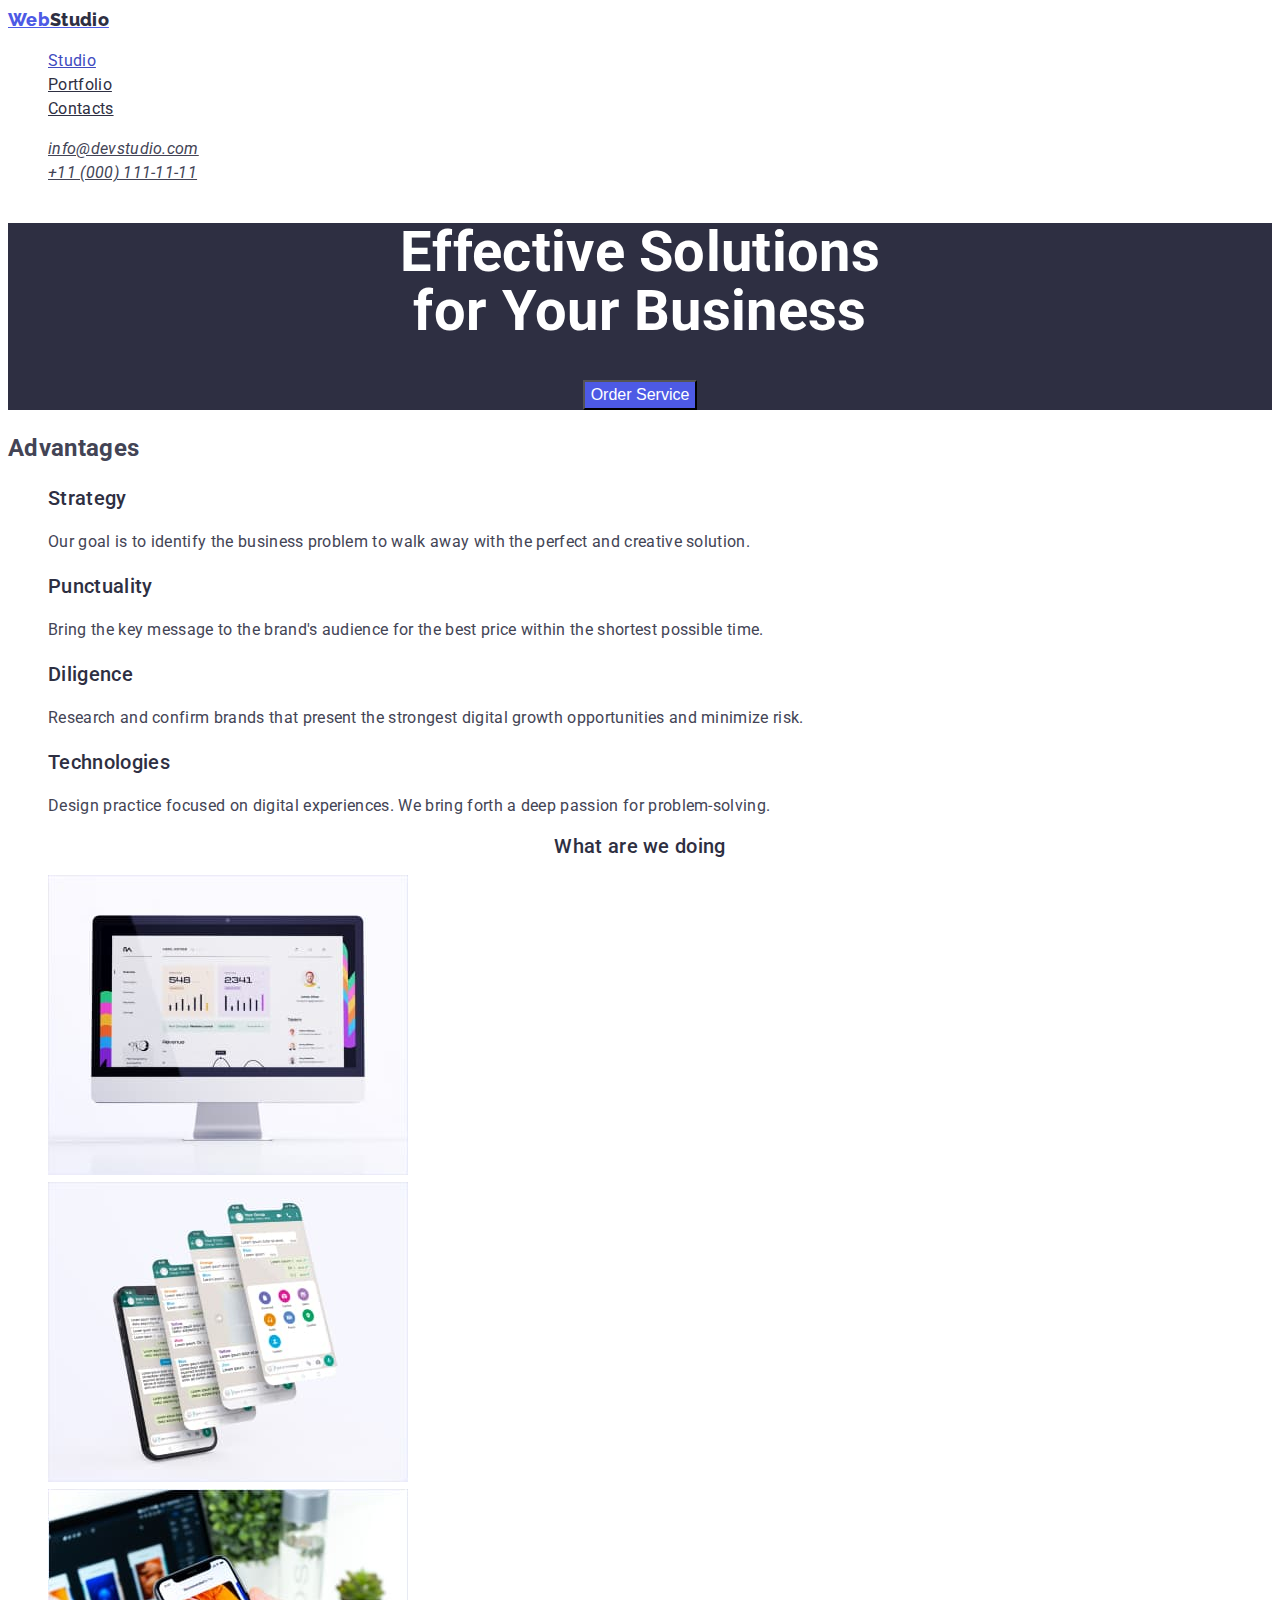
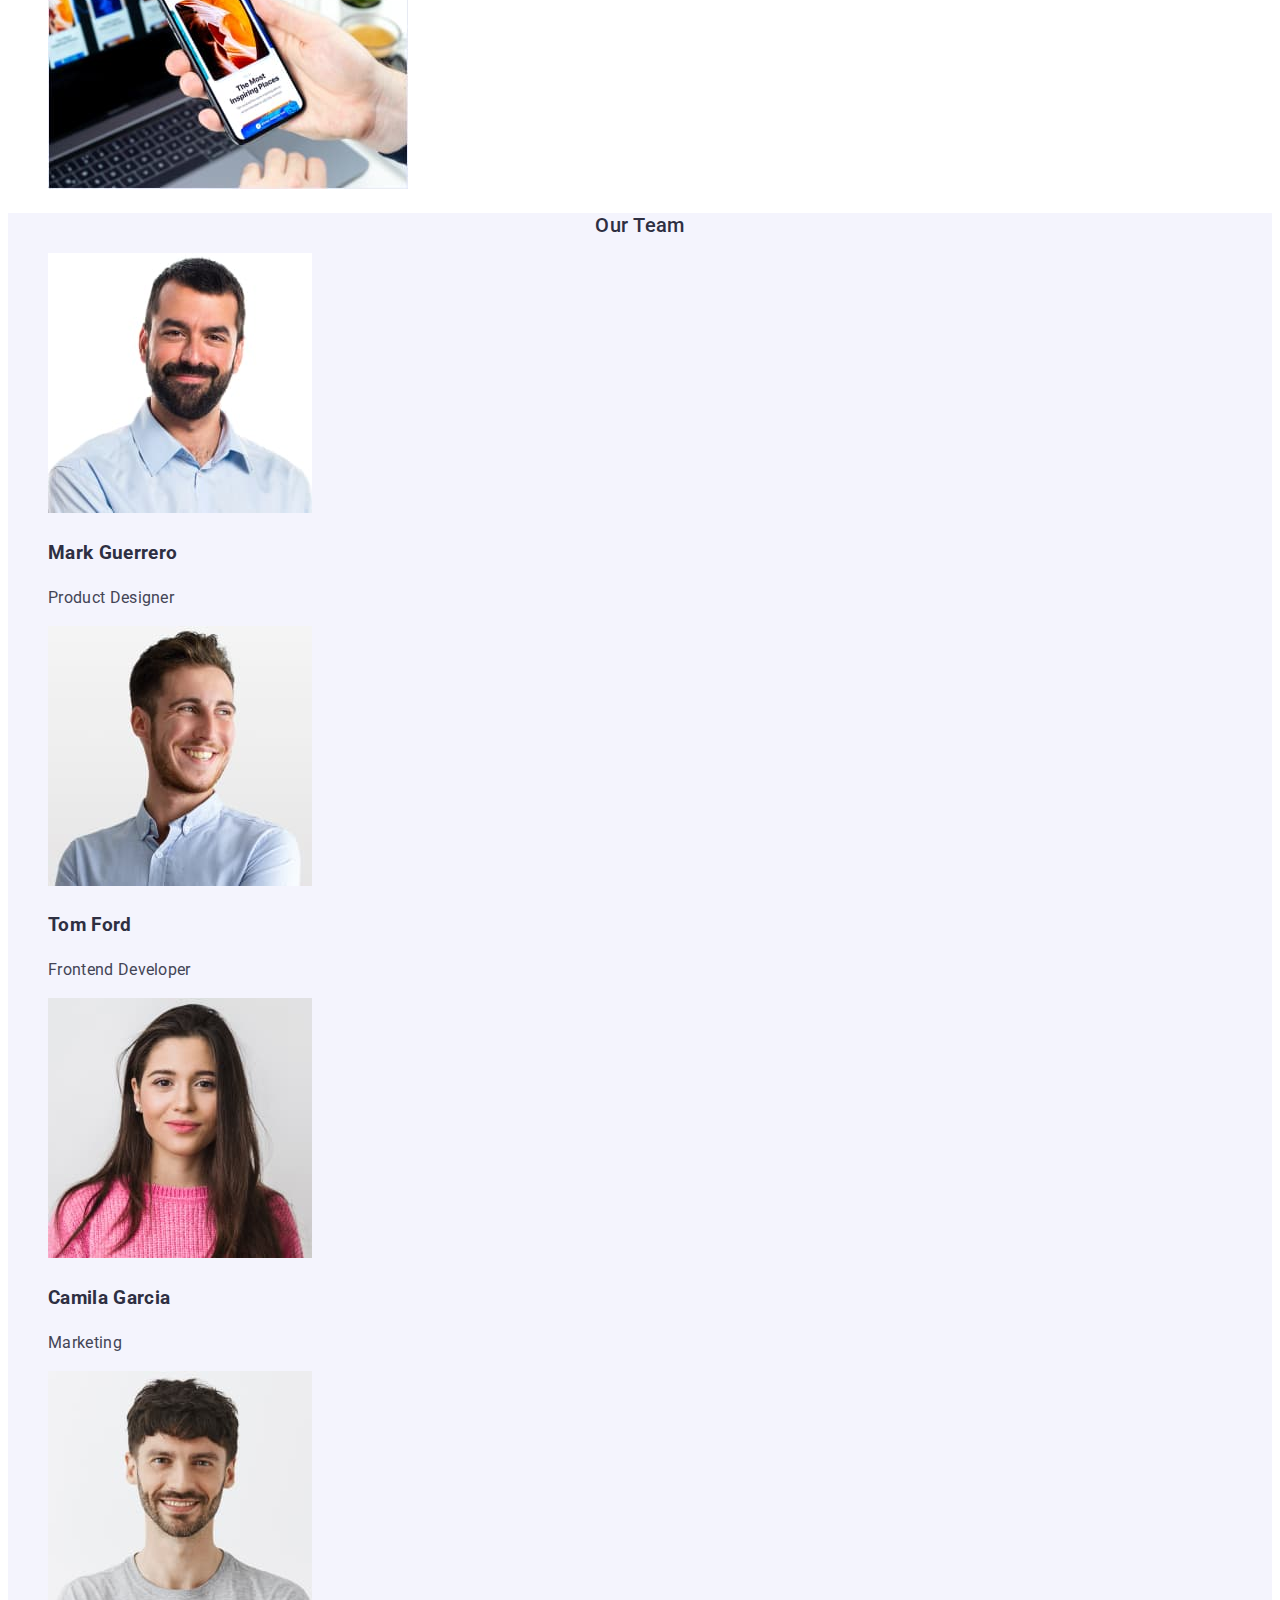
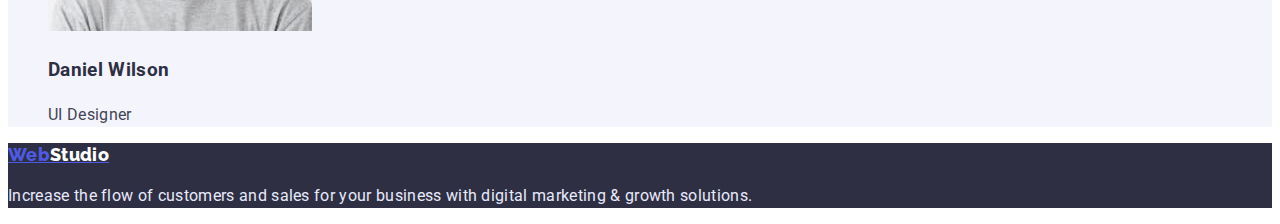
==== index.html @ 9d426215 "homework 2" ====
<!DOCTYPE html>
<html lang="en">
  <head>
    <meta charset="UTF-8" />
    <meta http-equiv="X-UA-Compatible" content="IE=edge" />
    <meta name="viewport" content="width=device-width, initial-scale=1.0" />
    <title>Web Studio</title>
    <link rel="preconnect" href="https://fonts.googleapis.com" />
    <link rel="preconnect" href="https://fonts.gstatic.com" crossorigin />
    <link
      href="https://fonts.googleapis.com/css2?family=Raleway:wght@800&family=Roboto:wght@400;500;700&display=swap"
      rel="stylesheet"
    />
    <link rel="stylesheet" href="./css/styles.css" />
  </head>
  <body>
    <!-- 📌======================= header -->

    <header>
      <nav>
        <a href="/index.html" class="logo"
          >Web<span class="logo-right">Studio</span></a
        >
        <ul class="site-nav list">
          <li><a href="/index.html" class="link current">Studio</a></li>
          <li><a href="./portfolio.html" class="link">Portfolio</a></li>
          <li><a href="" class="link">Contacts</a></li>
        </ul>
      </nav>
      <address>
        <ul class="contacts list">
          <li>
            <a href="mailto:info@devstudio.com" class="contacts-link"
              >info@devstudio.com</a
            >
          </li>
          <li>
            <a href="tel:+110001111111" class="contacts-link"
              >+11 (000) 111-11-11</a
            >
          </li>
        </ul>
      </address>
    </header>

    <main>
      <!--📌=================================== hero  -->

      <section class="hero">
        <h1 class="hero-title">Effective Solutions<br />for Your Business</h1>
        <button class="hero-button" type="button">Order Service</button>
      </section>

      <!-- 📌==============================advantages  -->

      <section class="section">
        <h2>Advantages</h2>
        <ul class="list">
          <li>
            <h3 class="advantages-title">Strategy</h3>
            <p>
              Our goal is to identify the business problem to walk away with the
              perfect and creative solution.
            </p>
          </li>
          <li>
            <h3 class="advantages-title">Punctuality</h3>
            <p class="advantages-text">
              Bring the key message to the brand's audience for the best price
              within the shortest possible time.
            </p>
          </li>
          <li>
            <h3 class="advantages-title">Diligence</h3>
            <p class="advantages-text">
              Research and confirm brands that present the strongest digital
              growth opportunities and minimize risk.
            </p>
          </li>
          <li>
            <h3 class="advantages-title">Technologies</h3>
            <p class="advantages-text">
              Design practice focused on digital experiences. We bring forth a
              deep passion for problem-solving.
            </p>
          </li>
        </ul>
      </section>

      <!--📌================================ work examples -->

      <section class="section">
        <h2 class="section-title">What are we doing</h2>
        <ul class="list">
          <li>
            <img
              src="./images/what-are-we-doing-1.jpg"
              alt="work 1"
              width="360"
            />
          </li>
          <li>
            <img
              src="./images/what-are-we-doing-2.jpg"
              alt="work 2"
              width="360"
            />
          </li>
          <li>
            <img
              src="./images/what-are-we-doing-3.jpg"
              alt="work 3"
              width="360"
            />
          </li>
        </ul>
      </section>

      <!--📌====================================== Our Team -->

      <section class="our-team">
        <h2 class="section-title">Our Team</h2>
        <ul class="list">
          <li>
            <img
              src="./images/our-team-1.jpg"
              alt="Mark Guerrero"
              width="264"
            />
            <h3 class="staff-title">Mark Guerrero</h3>
            <p class="staff-position">Product Designer</p>
          </li>
          <li>
            <img src="./images/our-team-2.jpg" alt="Tom Ford" width="264" />
            <h3 class="staff-title">Tom Ford</h3>
            <p class="staff-position">Frontend Developer</p>
          </li>
          <li>
            <img
              src="./images/our-team-3.jpg"
              alt="Camila Garcia"
              width="264"
            />
            <h3 class="staff-title">Camila Garcia</h3>
            <p class="staff-position">Marketing</p>
          </li>
          <li>
            <img
              src="./images/our-team-4.jpg"
              alt="Daniel Wilson"
              width="264"
            />
            <h3 class="staff-title">Daniel Wilson</h3>
            <p>UI Designer</p>
          </li>
        </ul>
      </section>
    </main>

    <!--📌==========================================footer -->

    <footer class="page-footer">
      <div class="logo-group">
        <a href="/index.html" class="logo light-theme"
          >Web<span class="logo-right">Studio</span></a
        >
        <p class="text">
          Increase the flow of customers and sales for your business with
          digital marketing & growth solutions.
        </p>
      </div>
    </footer>
  </body>
</html>
---- css/styles.css ----
:root {
  --primary-text-color: #434455;
  --secondary-text-color: #e7e9fc;

  --secondary-background-color: #f4f4fd;

  --blue-color: #2e2f42;
  --accent-color: #4d5ae5;
  --white-color: #ffffff;
}

body {
  background-color: var(--white-color);
  color: var(--primary-text-color);

  font-family: Roboto, sans-serif;
  letter-spacing: 0.02em;
  font-size: 16px;
  line-height: 1.5;
}
.list {
  list-style: none;
}

/* 📌===logo */

.logo {
  color: var(--accent-color);

  font-family: 'Raleway';
  font-weight: 800;
  font-size: 18px;
  line-height: 1.3;
}
.logo-right {
  color: var(--blue-color);
}
.logo.light-theme > .logo-right {
  color: var(--white-color);
}

/*📌=== site-nav */

.site-nav .link {
  color: var(--blue-color);
}
.site-nav .link:hover,
.site-nav .link:focus,
.site-nav .link.current {
  color: #404bbf;
}

/*📌===contacts */

.contacts-link {
  color: var(--primary-text-color);
}
.contacts-link:hover,
.contacts-link:focus {
  color: #404bbf;
}

/*📌=== hero  */

.hero {
  background-color: var(--blue-color);
  text-align: center;
}
.hero-title {
  color: var(--white-color);
  font-weight: 700;
  font-size: 56px;
  line-height: 1.07;
}
.hero-button {
  background-color: var(--accent-color);
  color: var(--white-color);
  font-weight: 500;
  font-size: 16px;
  line-height: 1.5;
}

.hero-button:hover,
.hero-button:focus {
  background: #404bbf;
}
/* 📌===advantages */

.advantages-title {
  color: var(--blue-color);
  font-weight: 500;
  font-size: 20px;
  line-height: 1.2;
}

/* 📌 ===work examples */

.section-title {
  color: var(--blue-color);
  font-weight: 500;
  font-size: 20px;
  line-height: 1.2;
  text-align: center;
}

/* 📌 === Our Team */

.our-team {
  background: #f4f4fd;
}
.staff-title {
  color: var(--blue-color);
}

/* 📌 === footer  */

.page-footer {
  background-color: var(--blue-color);
}

.logo-group > .text {
  color: var(--secondary-text-color);
}

/*============ second page */
.section-button {
  background: #f4f4fd;
  color: #4d5ae5;

  font-weight: 500;
  font-size: 16px;
  line-height: 1.5;
}
.section-button:hover,
.section-button:focus {
  background: #404bbf;
  color: #ffffff;
}
/*============== projects */
.projects-title {
  color: var(--blue-color);
  font-weight: 500;
  font-size: 20px;
  line-height: 1.2;
}
.projects-description {
  color: var(--primary-text-color);
}
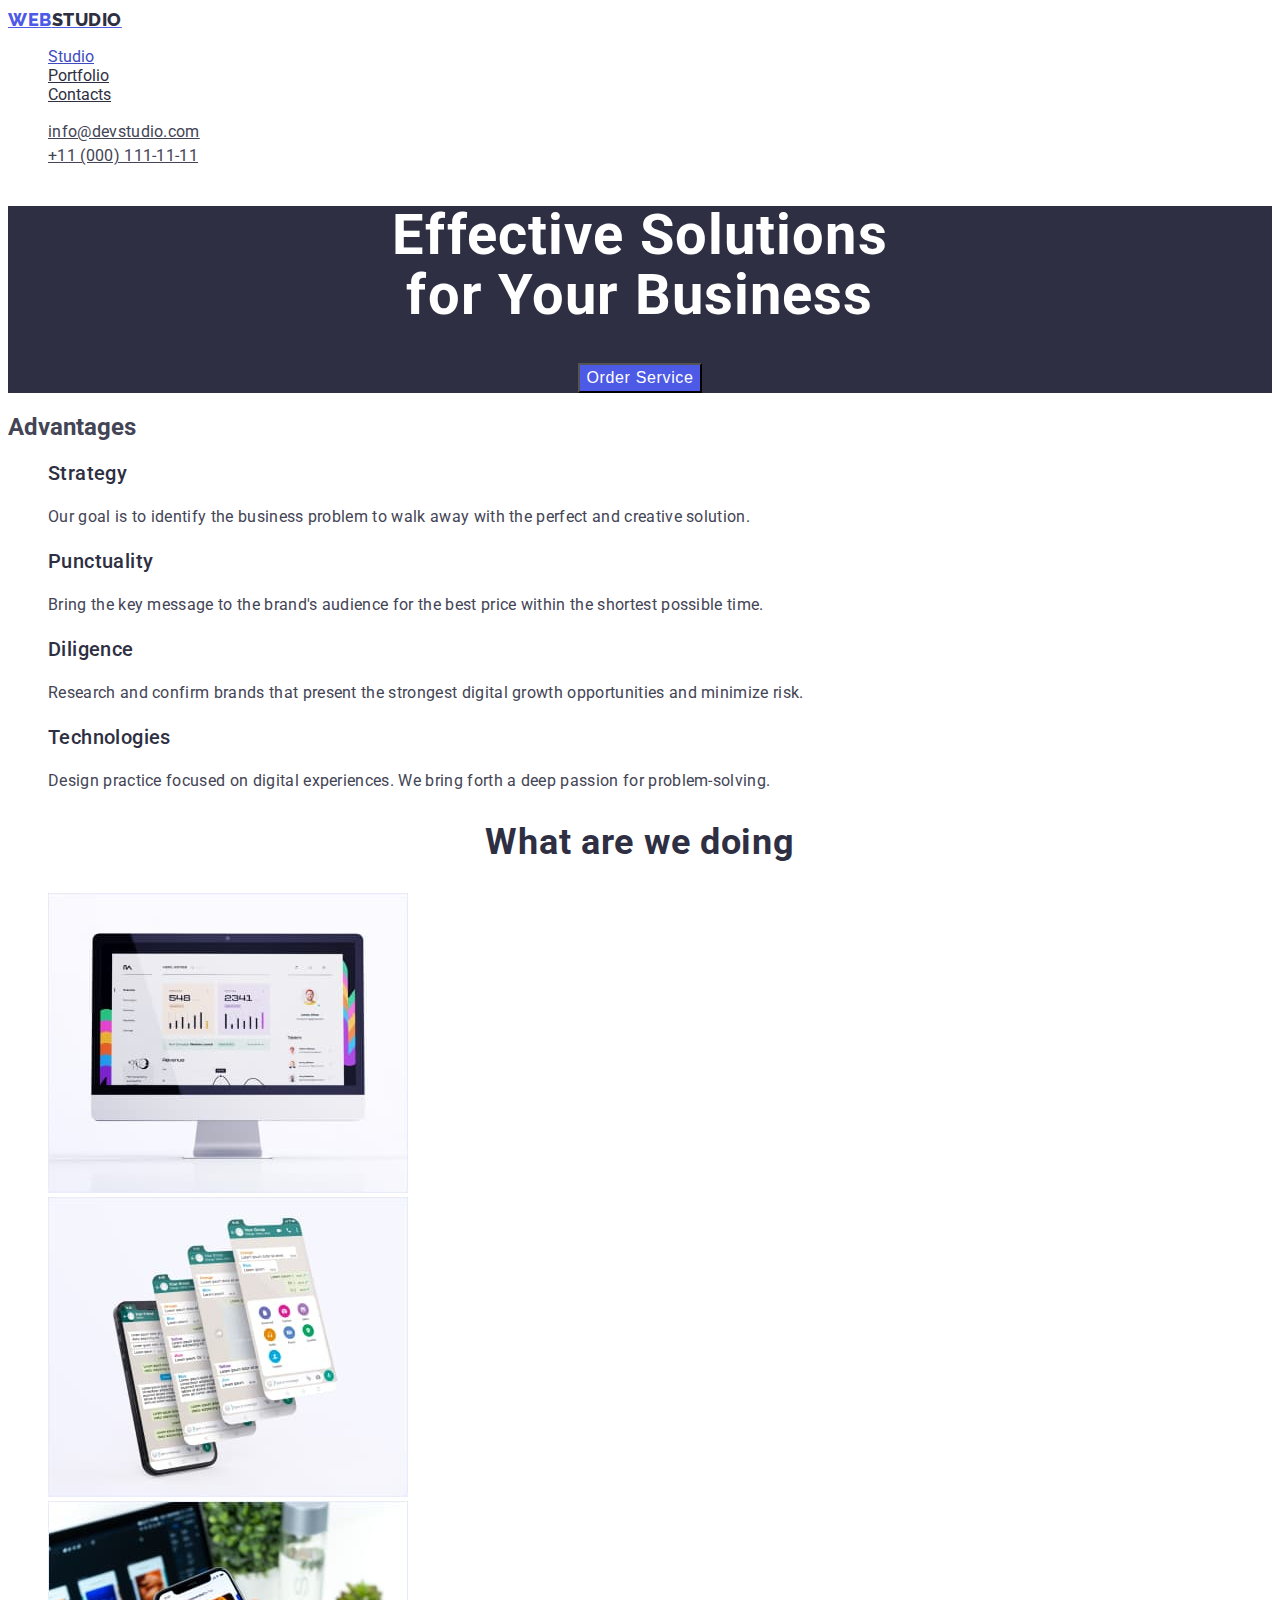
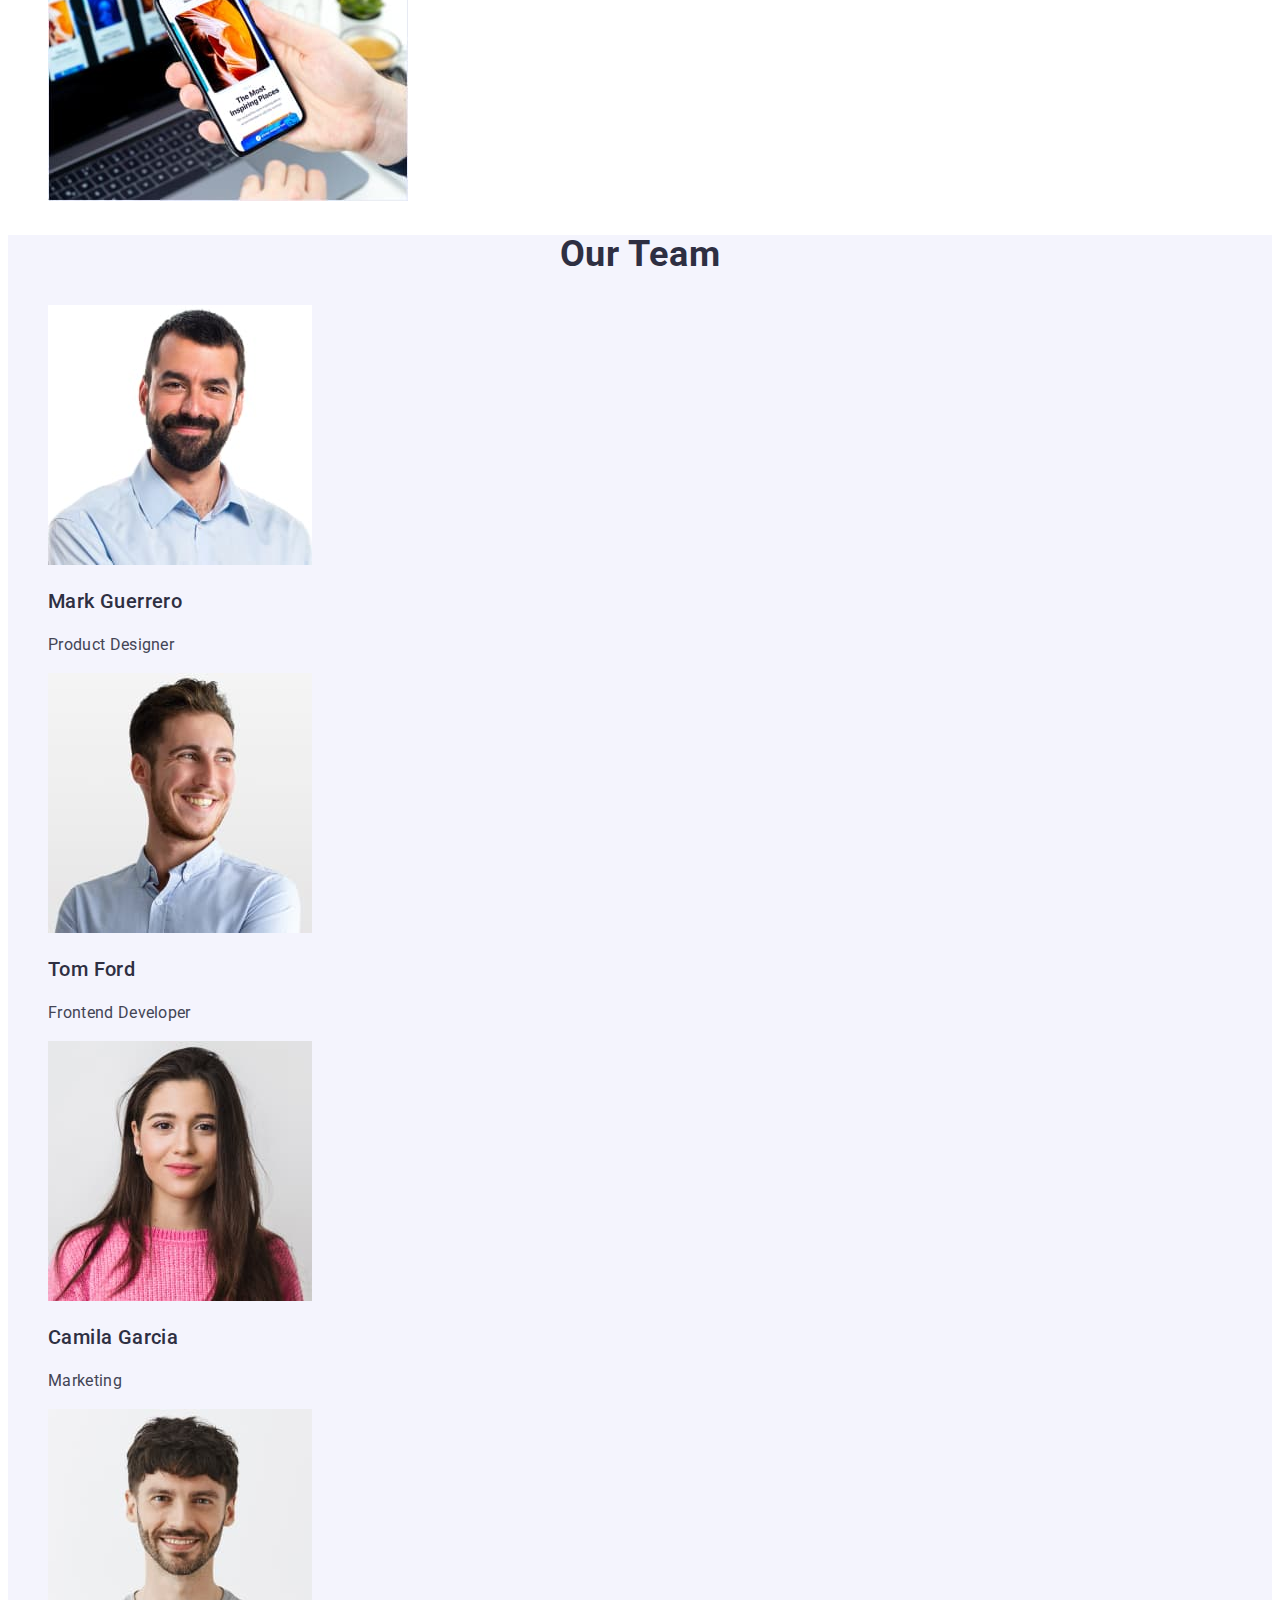
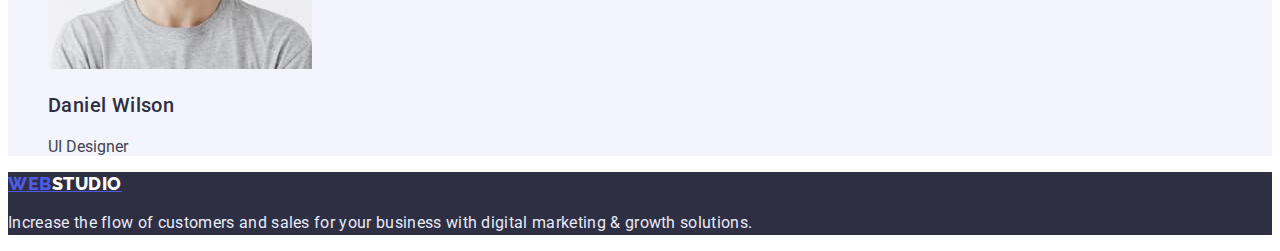
==== commit c442c33e: "add fixes" ====
--- a/index.html
+++ b/index.html
@@ -8,7 +8,7 @@
     <link rel="preconnect" href="https://fonts.googleapis.com" />
     <link rel="preconnect" href="https://fonts.gstatic.com" crossorigin />
     <link
-      href="https://fonts.googleapis.com/css2?family=Raleway:wght@800&family=Roboto:wght@400;500;700&display=swap"
+      href="https://fonts.googleapis.com/css2?family=Raleway:wght@800&family=Roboto:wght@400;500;700;900&display=swap"
       rel="stylesheet"
     />
     <link rel="stylesheet" href="./css/styles.css" />
@@ -18,7 +18,7 @@
 
     <header>
       <nav>
-        <a href="/index.html" class="logo"
+        <a href="/index.html" class="logo dark"
           >Web<span class="logo-right">Studio</span></a
         >
         <ul class="site-nav list">
@@ -58,7 +58,7 @@
         <ul class="list">
           <li>
             <h3 class="advantages-title">Strategy</h3>
-            <p>
+            <p class="advantages-text">
               Our goal is to identify the business problem to walk away with the
               perfect and creative solution.
             </p>
@@ -161,7 +161,7 @@
 
     <footer class="page-footer">
       <div class="logo-group">
-        <a href="/index.html" class="logo light-theme"
+        <a href="/index.html" class="logo light"
           >Web<span class="logo-right">Studio</span></a
         >
         <p class="text">
--- a/css/styles.css
+++ b/css/styles.css
@@ -12,11 +12,7 @@
 body {
   background-color: var(--white-color);
   color: var(--primary-text-color);
-
   font-family: Roboto, sans-serif;
-  letter-spacing: 0.02em;
-  font-size: 16px;
-  line-height: 1.5;
 }
 .list {
   list-style: none;
@@ -31,12 +27,14 @@
   font-weight: 800;
   font-size: 18px;
   line-height: 1.3;
+  letter-spacing: 0.03em;
+  text-transform: uppercase;
 }
-.logo-right {
+.logo.light > .logo-right {
+  color: var(--white-color);
+}
+.logo.dark > .logo-right {
   color: var(--blue-color);
-}
-.logo.light-theme > .logo-right {
-  color: var(--white-color);
 }
 
 /*📌=== site-nav */
@@ -54,6 +52,9 @@
 
 .contacts-link {
   color: var(--primary-text-color);
+  font-style: normal;
+  line-height: 1.5;
+  letter-spacing: 0.02em;
 }
 .contacts-link:hover,
 .contacts-link:focus {
@@ -71,6 +72,7 @@
   font-weight: 700;
   font-size: 56px;
   line-height: 1.07;
+  letter-spacing: 0.02em;
 }
 .hero-button {
   background-color: var(--accent-color);
@@ -78,6 +80,7 @@
   font-weight: 500;
   font-size: 16px;
   line-height: 1.5;
+  letter-spacing: 0.04em;
 }
 
 .hero-button:hover,
@@ -90,17 +93,22 @@
   color: var(--blue-color);
   font-weight: 500;
   font-size: 20px;
-  line-height: 1.2;
+  letter-spacing: 0.02em;
+}
+.advantages-text {
+  line-height: 1.5;
+  letter-spacing: 0.02em;
 }
 
 /* 📌 ===work examples */
 
 .section-title {
   color: var(--blue-color);
-  font-weight: 500;
-  font-size: 20px;
-  line-height: 1.2;
+  font-weight: 700;
+  font-size: 36px;
+  line-height: 1.11;
   text-align: center;
+  letter-spacing: 0.02em;
 }
 
 /* 📌 === Our Team */
@@ -110,6 +118,13 @@
 }
 .staff-title {
   color: var(--blue-color);
+  font-weight: 500;
+  font-size: 20px;
+  letter-spacing: 0.02em;
+}
+.staff-position {
+  line-height: 1.5;
+  letter-spacing: 0.02em;
 }
 
 /* 📌 === footer  */
@@ -120,6 +135,8 @@
 
 .logo-group > .text {
   color: var(--secondary-text-color);
+  line-height: 1.5;
+  letter-spacing: 0.02em;
 }
 
 /*============ second page */
@@ -128,8 +145,9 @@
   color: #4d5ae5;
 
   font-weight: 500;
-  font-size: 16px;
   line-height: 1.5;
+  font-weight: 500;
+  letter-spacing: 0.04em;
 }
 .section-button:hover,
 .section-button:focus {
@@ -141,8 +159,10 @@
   color: var(--blue-color);
   font-weight: 500;
   font-size: 20px;
-  line-height: 1.2;
+  letter-spacing: 0.02em;
 }
 .projects-description {
   color: var(--primary-text-color);
+  line-height: 1.5;
+  letter-spacing: 0.02em;
 }
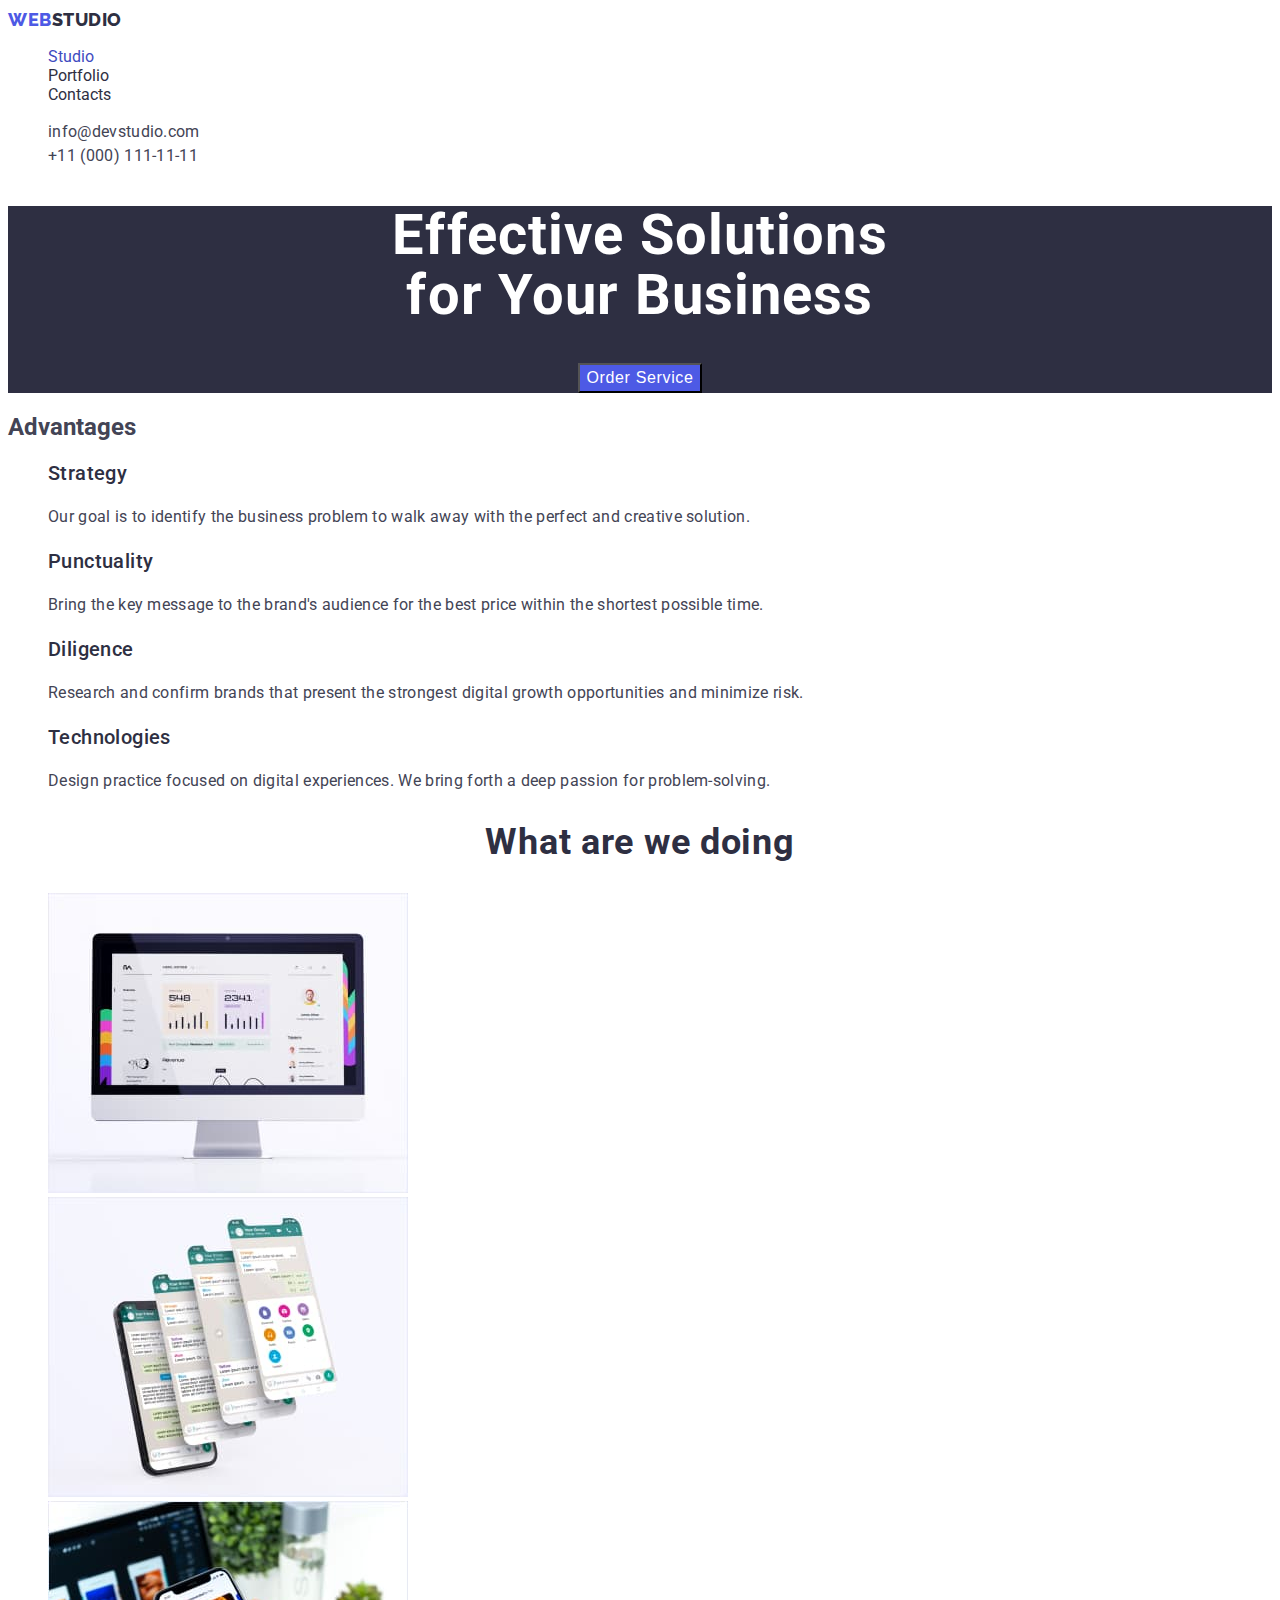
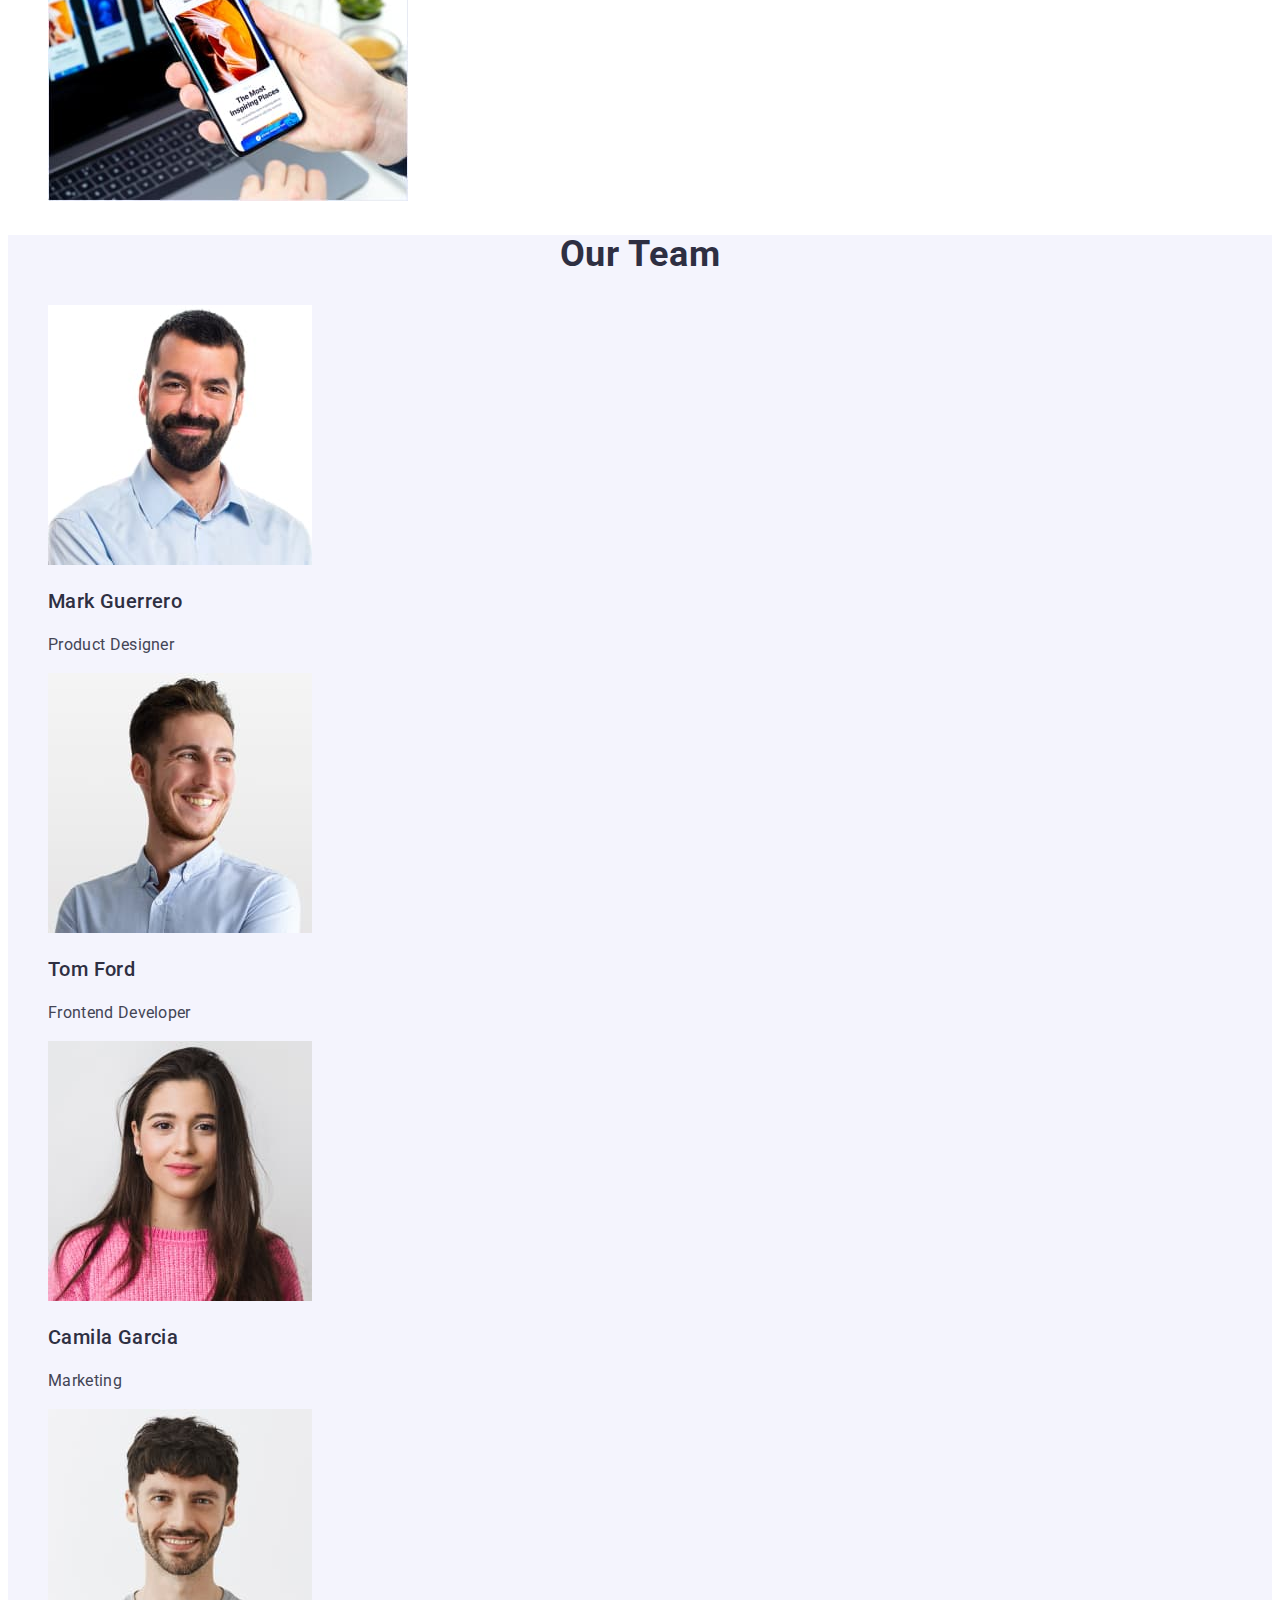
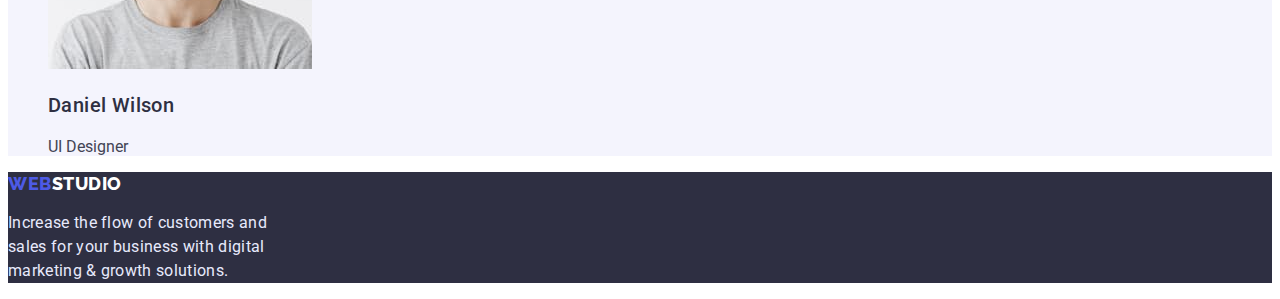
==== commit bf198309: "add fixes" ====
--- a/index.html
+++ b/index.html
@@ -18,7 +18,7 @@
 
     <header>
       <nav>
-        <a href="/index.html" class="logo dark"
+        <a href="/index.html" class="logo dark link"
           >Web<span class="logo-right">Studio</span></a
         >
         <ul class="site-nav list">
@@ -30,12 +30,12 @@
       <address>
         <ul class="contacts list">
           <li>
-            <a href="mailto:info@devstudio.com" class="contacts-link"
+            <a href="mailto:info@devstudio.com" class="contacts-link link"
               >info@devstudio.com</a
             >
           </li>
           <li>
-            <a href="tel:+110001111111" class="contacts-link"
+            <a href="tel:+110001111111" class="contacts-link link"
               >+11 (000) 111-11-11</a
             >
           </li>
@@ -48,7 +48,7 @@
 
       <section class="hero">
         <h1 class="hero-title">Effective Solutions<br />for Your Business</h1>
-        <button class="hero-button" type="button">Order Service</button>
+        <button class="hero-button button" type="button">Order Service</button>
       </section>
 
       <!-- 📌==============================advantages  -->
@@ -161,12 +161,13 @@
 
     <footer class="page-footer">
       <div class="logo-group">
-        <a href="/index.html" class="logo light"
+        <a href="/index.html" class="logo light link"
           >Web<span class="logo-right">Studio</span></a
         >
         <p class="text">
-          Increase the flow of customers and sales for your business with
-          digital marketing & growth solutions.
+          Increase the flow of customers and<br />
+          sales for your business with digital<br />
+          marketing & growth solutions.
         </p>
       </div>
     </footer>
--- a/css/styles.css
+++ b/css/styles.css
@@ -17,12 +17,17 @@
 .list {
   list-style: none;
 }
+.link {
+  text-decoration: none;
+}
+.button {
+  cursor: pointer;
+}
 
 /* 📌===logo */
 
 .logo {
   color: var(--accent-color);
-
   font-family: 'Raleway';
   font-weight: 800;
   font-size: 18px;
@@ -140,17 +145,16 @@
 }
 
 /*============ second page */
-.section-button {
+.filter-button {
   background: #f4f4fd;
   color: #4d5ae5;
 
-  font-weight: 500;
   line-height: 1.5;
   font-weight: 500;
   letter-spacing: 0.04em;
 }
-.section-button:hover,
-.section-button:focus {
+.filter-button:hover,
+.filter-button:focus {
   background: #404bbf;
   color: #ffffff;
 }
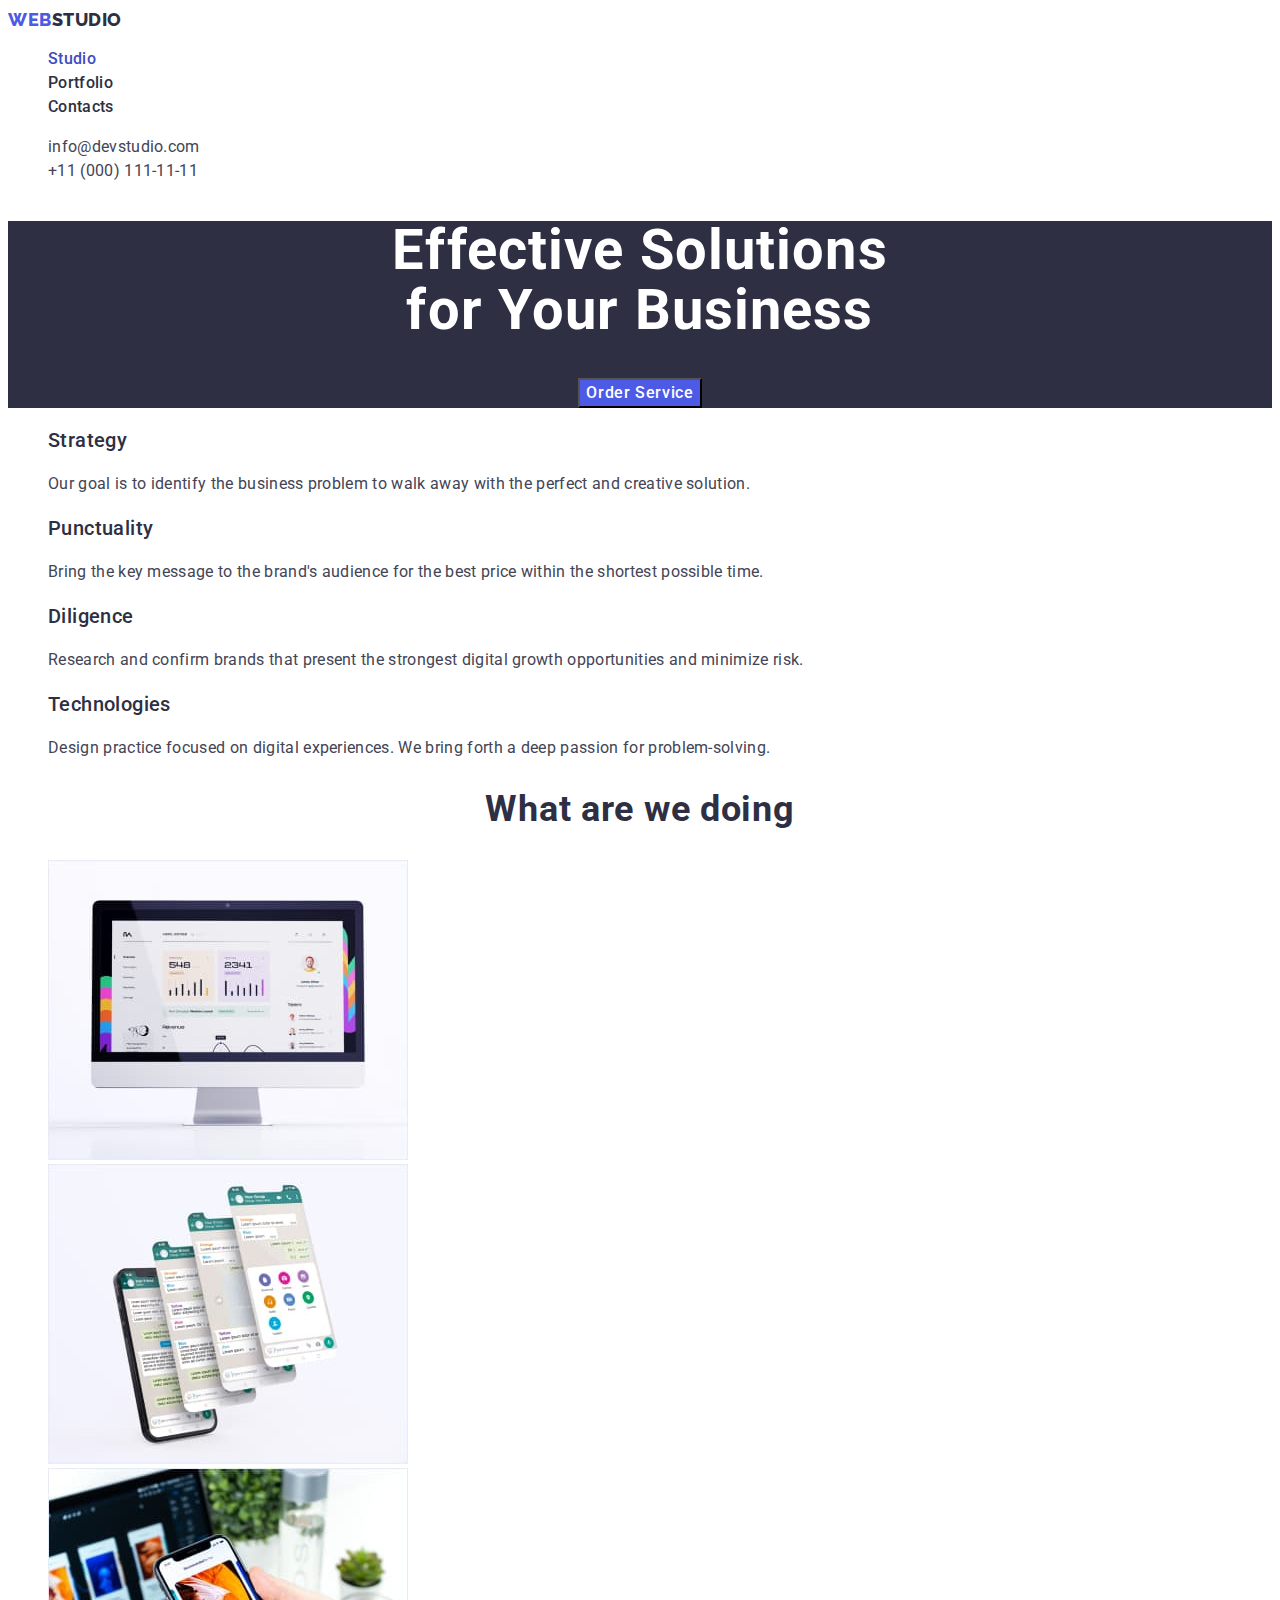
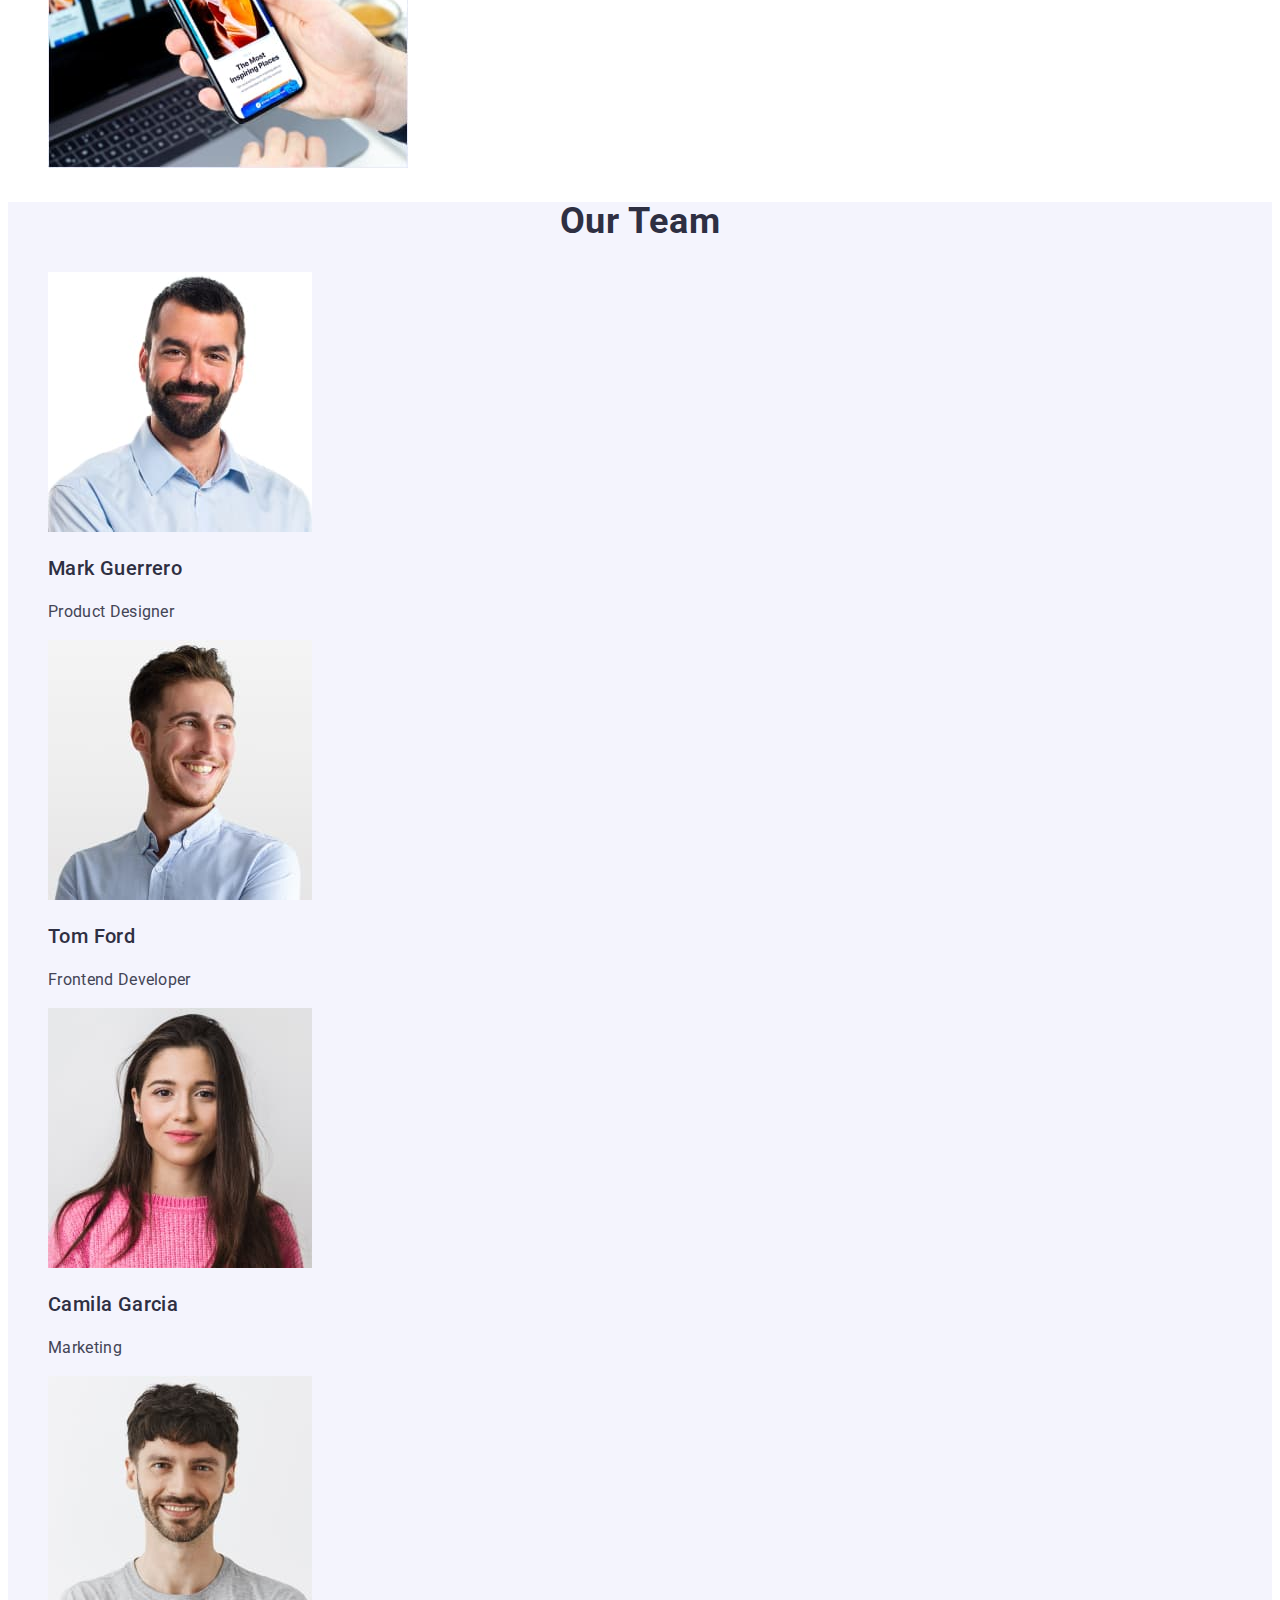
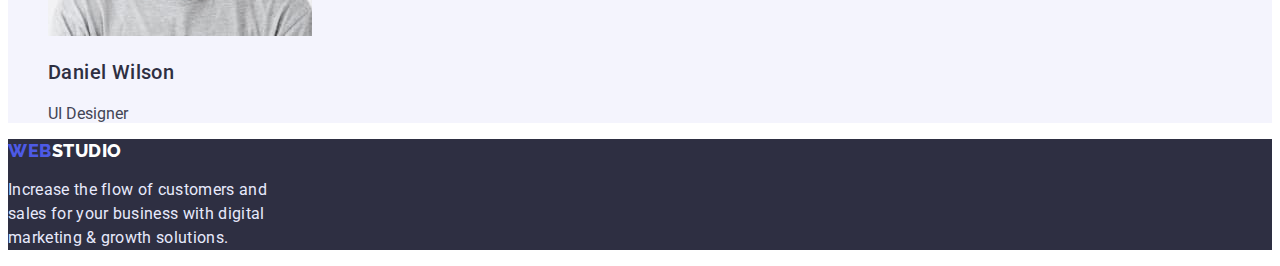
==== commit 3243a846: "Add font fixes, visually-hidden" ====
--- a/index.html
+++ b/index.html
@@ -22,7 +22,7 @@
           >Web<span class="logo-right">Studio</span></a
         >
         <ul class="site-nav list">
-          <li><a href="/index.html" class="link current">Studio</a></li>
+          <li><a href="./index.html" class="link current">Studio</a></li>
           <li><a href="./portfolio.html" class="link">Portfolio</a></li>
           <li><a href="" class="link">Contacts</a></li>
         </ul>
@@ -54,7 +54,7 @@
       <!-- 📌==============================advantages  -->
 
       <section class="section">
-        <h2>Advantages</h2>
+        <h2 class="visually-hidden">Advantages</h2>
         <ul class="list">
           <li>
             <h3 class="advantages-title">Strategy</h3>
--- a/css/styles.css
+++ b/css/styles.css
@@ -14,6 +14,9 @@
   color: var(--primary-text-color);
   font-family: Roboto, sans-serif;
 }
+
+/* 📌 Utils */
+
 .list {
   list-style: none;
 }
@@ -23,12 +26,25 @@
 .button {
   cursor: pointer;
 }
+.visually-hidden {
+  position: absolute;
+  width: 1px;
+  height: 1px;
+  margin: -1px;
+  border: 0;
+  padding: 0;
+
+  white-space: nowrap;
+  clip-path: inset(100%);
+  clip: rect(0 0 0 0);
+  overflow: hidden;
+}
 
 /* 📌===logo */
 
 .logo {
   color: var(--accent-color);
-  font-family: 'Raleway';
+  font-family: 'Raleway', sans-serif;
   font-weight: 800;
   font-size: 18px;
   line-height: 1.3;
@@ -46,6 +62,11 @@
 
 .site-nav .link {
   color: var(--blue-color);
+  font-weight: 500;
+  /* ??? */
+  font-size: 16px;
+  line-height: 1.5;
+  letter-spacing: 0.02em;
 }
 .site-nav .link:hover,
 .site-nav .link:focus,
@@ -58,6 +79,8 @@
 .contacts-link {
   color: var(--primary-text-color);
   font-style: normal;
+  /* ??? */
+  font-size: 16px;
   line-height: 1.5;
   letter-spacing: 0.02em;
 }
@@ -81,6 +104,7 @@
 }
 .hero-button {
   background-color: var(--accent-color);
+  font-family: inherit;
   color: var(--white-color);
   font-weight: 500;
   font-size: 16px;
@@ -101,6 +125,8 @@
   letter-spacing: 0.02em;
 }
 .advantages-text {
+  /* ??? */
+  font-size: 16px;
   line-height: 1.5;
   letter-spacing: 0.02em;
 }
@@ -126,8 +152,12 @@
   font-weight: 500;
   font-size: 20px;
   letter-spacing: 0.02em;
+  /* ??? */
+  line-height: 1.2;
 }
 .staff-position {
+  /* ??? */
+  font-size: 16px;
   line-height: 1.5;
   letter-spacing: 0.02em;
 }
@@ -147,8 +177,9 @@
 /*============ second page */
 .filter-button {
   background: #f4f4fd;
+
+  font-family: inherit;
   color: #4d5ae5;
-
   line-height: 1.5;
   font-weight: 500;
   letter-spacing: 0.04em;
@@ -164,6 +195,8 @@
   font-weight: 500;
   font-size: 20px;
   letter-spacing: 0.02em;
+  /* ??? */
+  line-height: 1.2;
 }
 .projects-description {
   color: var(--primary-text-color);
